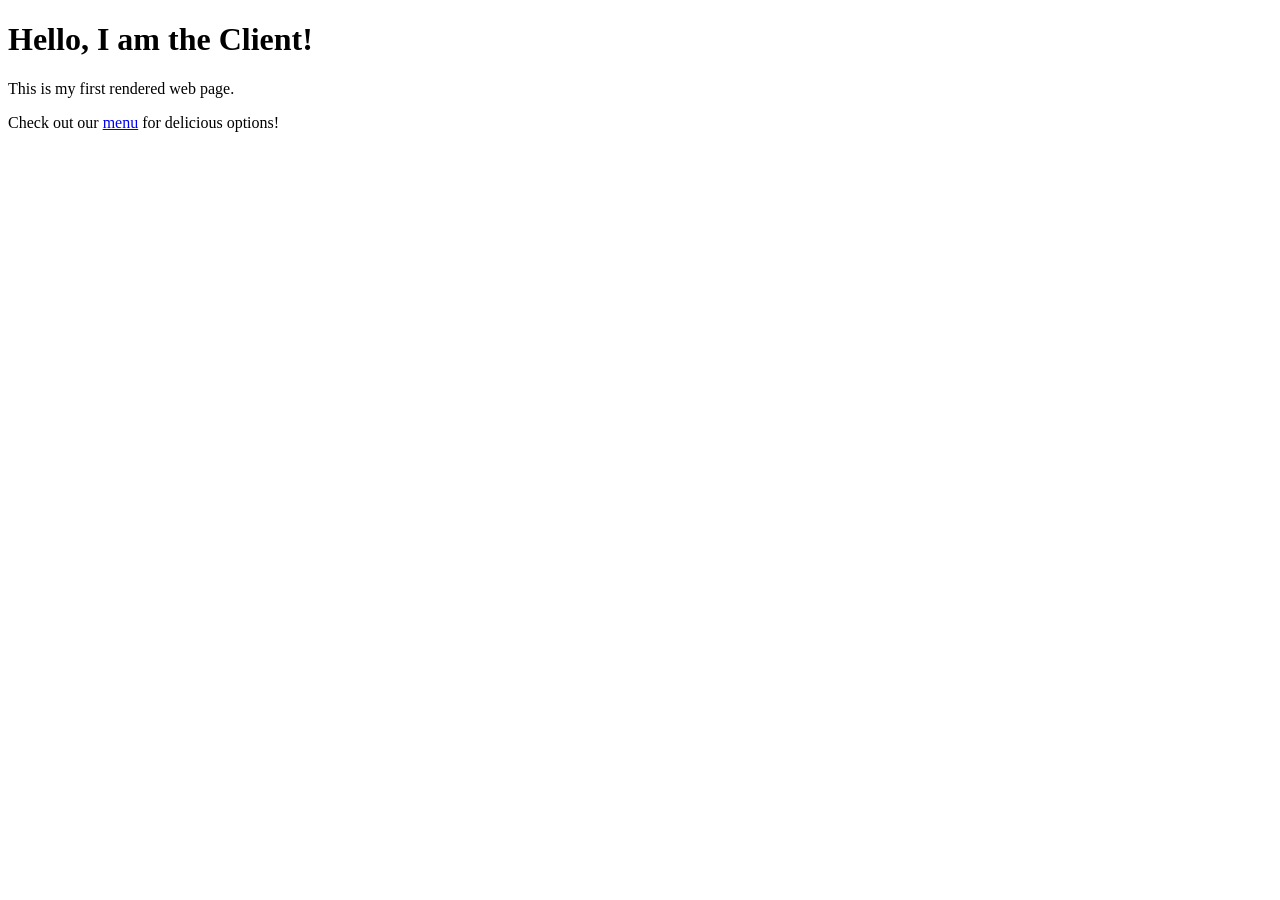
==== HTML & CSS/index.html @ 833a38f6 "Initial commit" ====
<!DOCTYPE html>
<html lang="en">
<head>
  <meta charset="UTF-8">
  <meta name="viewport" content="width=device-width, initial-scale=1.0">
  <title>Document</title>
</head>
<body>
  <h1>Hello, I am the Client!</h1>
  <p>This is my first rendered web page.</p>
  <p>Check out our <a href="menu.html">menu</a> for delicious options!</p>
</body>
</html>
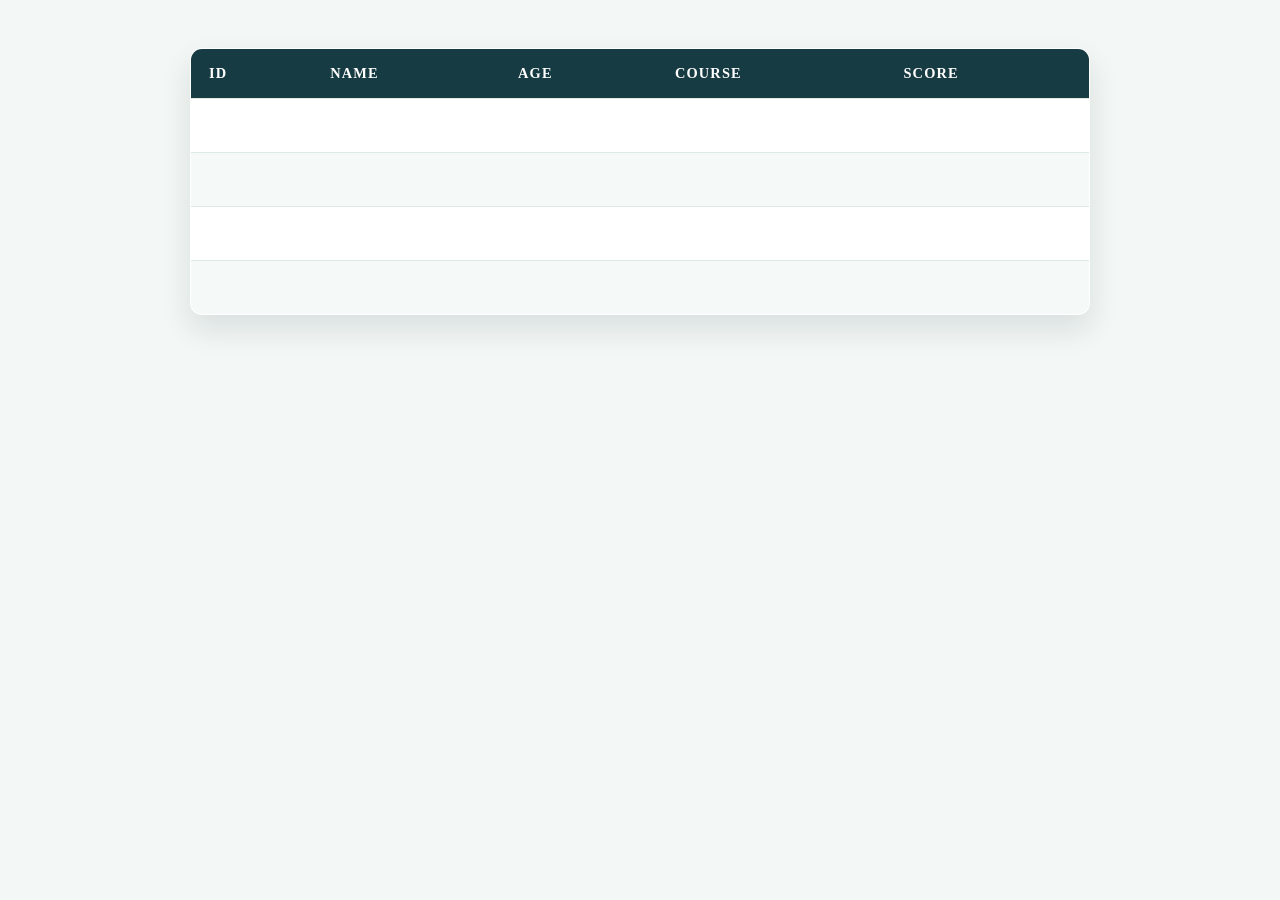
==== commit 6710d157: "Add JSON student table Add the student table markup and styling, and render records from data.json w" ====
--- a/HTML & CSS/index.html
+++ b/HTML & CSS/index.html
@@ -4,10 +4,52 @@
   <meta charset="UTF-8">
   <meta name="viewport" content="width=device-width, initial-scale=1.0">
   <title>Document</title>
+  <link rel="stylesheet" href="js-table.css">
 </head>
 <body>
-  <h1>Hello, I am the Client!</h1>
-  <p>This is my first rendered web page.</p>
-  <p>Check out our <a href="menu.html">menu</a> for delicious options!</p>
+ 
+  <table class="styled-table" id="student-table">
+    <thead>
+      <tr>
+        <th>ID</th>
+        <th>Name</th>
+        <th>Age</th>
+        <th>Course</th>
+        <th>Score</th>
+      </tr>
+    </thead>
+    <tbody id="table-body">
+      <tr>
+        <td></td>
+        <td></td>
+        <td></td>
+        <td></td>
+        <td></td>
+      </tr>
+      <tr>
+        <td></td>
+        <td></td>
+        <td></td>
+        <td></td>
+        <td></td>
+      </tr>
+      <tr>
+        <td></td>
+        <td></td>
+        <td></td>
+        <td></td>
+        <td></td>
+      </tr>
+      <tr>
+        <td></td>
+        <td></td>
+        <td></td>
+        <td></td>
+        <td></td>
+      </tr>
+    </tbody>
+  </table>
+
+  <script src="JavaScript/Script.js"></script>
 </body>
 </html>
--- a/HTML & CSS/js-table.css
+++ b/HTML & CSS/js-table.css
@@ -0,0 +1,78 @@
+* {
+  box-sizing: border-box;
+}
+
+body {
+  min-height: 100vh;
+  margin: 0;
+  padding: 48px 20px;
+  background: #f3f7f5;
+  color: #173b42;
+  font-family: Georgia, "Times New Roman", serif;
+}
+
+.styled-table {
+  width: min(900px, 100%);
+  margin: 0 auto;
+  border-collapse: collapse;
+  overflow: hidden;
+  background: #ffffff;
+  border: 1px solid #cfe0dc;
+  border-radius: 12px;
+  box-shadow: 0 14px 30px rgba(23, 59, 66, 0.12);
+  text-align: left;
+}
+
+.styled-table thead {
+  background: #173b42;
+  color: #ffffff;
+}
+
+.styled-table th,
+.styled-table td {
+  padding: 16px 18px;
+  border-bottom: 1px solid #dce9e5;
+}
+
+.styled-table th {
+  font-size: 0.9rem;
+  letter-spacing: 0.08em;
+  text-transform: uppercase;
+}
+
+.styled-table td {
+  color: #31545a;
+  height: 54px;
+}
+
+.styled-table tbody tr:nth-child(even) {
+  background: #f5faf8;
+}
+
+.styled-table tbody tr:hover {
+  background: #fff1d6;
+}
+
+.styled-table tbody tr:last-child td {
+  border-bottom: none;
+}
+
+@media (max-width: 600px) {
+  body {
+    padding: 24px 12px;
+  }
+
+  .styled-table {
+    font-size: 0.9rem;
+  }
+
+  .styled-table th,
+  .styled-table td {
+    padding: 12px 10px;
+  }
+
+  .styled-table th {
+    font-size: 0.72rem;
+    letter-spacing: 0.03em;
+  }
+}
